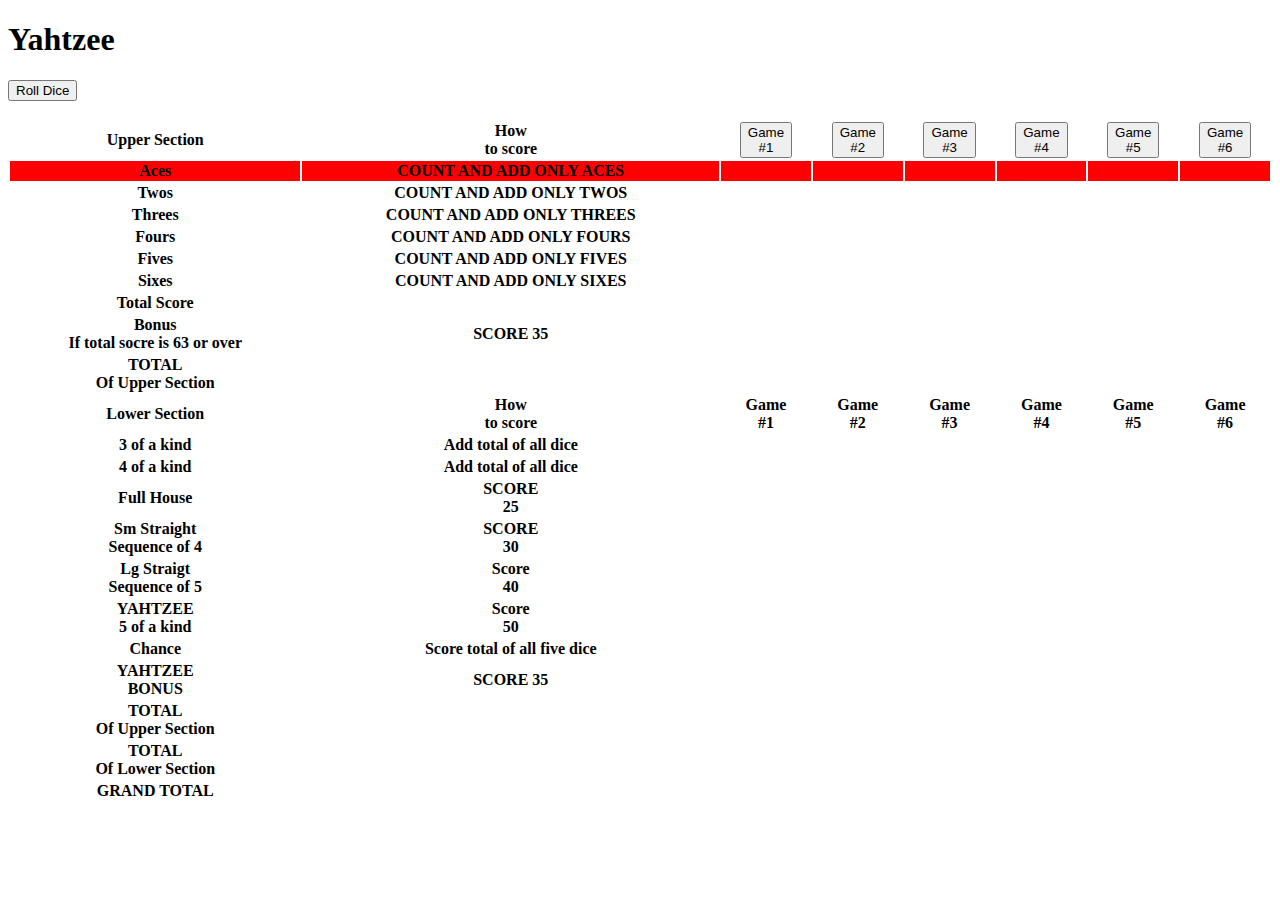
==== Yahtzee2/index.html @ c3b209ec "test change" ====
<!DOCTYPE html>
<html lang="en">
  <head>
    <meta charset="UTF-8" />
    <meta name="viewport" content="width=device-width, initial-scale=1.0" />
    <meta http-equiv="X-UA-Compatible" content="ie=edge" />
    <title>Document</title>
    <link rel="stylesheet" href="/styles.css" />
    <link
      rel="stylesheet"
      href="https://stackpath.bootstrapcdn.com/bootstrap/4.1.3/css/bootstrap.min.css"
      integrity="sha384-MCw98/SFnGE8fJT3GXwEOngsV7Zt27NXFoaoApmYm81iuXoPkFOJwJ8ERdknLPMO"
      crossorigin="anonymous"
    />
    <link
      rel="stylesheet"
      href="https://use.fontawesome.com/releases/v5.6.3/css/all.css"
      integrity="sha384-UHRtZLI+pbxtHCWp1t77Bi1L4ZtiqrqD80Kn4Z8NTSRyMA2Fd33n5dQ8lWUE00s/"
      crossorigin="anonymous"
    />
    <style>
      .use {
        display: none;
      }
    </style>
  </head>
  <body>
    <header>
      <h1>Yahtzee</h1>
      <button class="roll button btn-danger">
        Roll Dice
      </button>
      <br /><br />
      <!-- <div class="dice-gif-container">
        <img class="dice-gif" src="/img/fast-dice.gif" alt="" />
        <img class="dice-gif" src="/img/fast-dice.gif" alt="" />
        <img class="dice-gif" src="/img/fast-dice.gif" alt="" />
        <img class="dice-gif" src="/img/fast-dice.gif" alt="" />
        <img class="dice-gif" src="/img/fast-dice.gif" alt="" />
      </div> -->
      <div class="dice">
        <i id="1" class="fas fa-dice-one"></i>
        <i id="2" class="fas fa-dice-one"></i>
        <i id="3" class="fas fa-dice-one"></i>
        <i id="4" class="fas fa-dice-one"></i>
        <i id="5" class="fas fa-dice-one"></i>
      </div>
    </header>

    <table style="width: 100%" id="game-board">
      <tr class="upper-section">
        <th>Upper Section</th>
        <th>How<br />to score</th>
        <th>
          <button class="btn btn-success">Game<br />#1</button>
        </th>
        <th>
          <button class="btn btn-secondary">Game<br />#2</button>
        </th>
        <th>
          <button class="btn btn-secondary">Game<br />#3</button>
        </th>
        <th>
          <button class="btn btn-secondary">Game<br />#4</button>
        </th>
        <th>
          <button class="btn btn-secondary">Game<br />#5</button>
        </th>
        <th>
          <button class="btn btn-secondary">Game<br />#6</button>
        </th>
      </tr>
      <tr style="background-color: red;">
        <th>Aces <i class="fas fa-dice-one"></i></th>
        <th>COUNT AND ADD ONLY ACES</th>
        <th id="Aces" class="current-game">
          <button type="submit" id="use-aces" class="use btn btn-danger">
            Use Aces
          </button>
        </th>
        <th></th>
        <th></th>
        <th></th>
        <th></th>
        <th></th>
      </tr>
      <tr>
        <th>Twos <i class="fas fa-dice-two"></i></th>
        <th>COUNT AND ADD ONLY TWOS</th>
        <th id="Twos">
          <button type="submit" id="use-twos" class="use btn btn-danger">
            Use Twos
          </button>
        </th>
        <th></th>
        <th></th>
        <th></th>
        <th></th>
        <th></th>
      </tr>
      <tr>
        <th>Threes <i class="fas fa-dice-three"></i></th>
        <th>COUNT AND ADD ONLY THREES</th>
        <th id="Threes">
          <button type="submit" id="use-threes" class="use btn btn-danger">
            Use Threes
          </button>
        </th>
        <th></th>
        <th></th>
        <th></th>
        <th></th>
        <th></th>
      </tr>
      <tr>
        <th>Fours <i class="fas fa-dice-four"></i></th>
        <th>COUNT AND ADD ONLY FOURS</th>
        <th id="Fours">
          <button type="submit" id="use-fours" class="use btn btn-danger">
            Use Fours
          </button>
        </th>
        <th></th>
        <th></th>
        <th></th>
        <th></th>
        <th></th>
      </tr>
      <tr>
        <th>Fives <i class="fas fa-dice-five"></i></th>
        <th>COUNT AND ADD ONLY FIVES</th>
        <th id="Fives">
          <button type="submit" id="use-fives" class="use btn btn-danger">
            Use Fives
          </button>
        </th>
        <th></th>
        <th></th>
        <th></th>
        <th></th>
        <th></th>
      </tr>
      <tr>
        <th>Sixes <i class="fas fa-dice-six"></i></th>
        <th>COUNT AND ADD ONLY SIXES</th>
        <th id="Sixes">
          <button type="submit" id="use-sixes" class="use btn btn-danger">
            Use Sixes
          </button>
        </th>
        <th></th>
        <th></th>
        <th></th>
        <th></th>
        <th></th>
      </tr>
      <tr class="total-score">
        <th class="total">Total Score</th>
        <th><i class="fas fa-arrow-right"></i></th>
        <th></th>
        <th></th>
        <th></th>
        <th></th>
        <th></th>
        <th></th>
      </tr>
      <tr class="bonus-row">
        <th class="bonus">
          Bonus
          <div>If total socre is 63 or over</div>
        </th>
        <th>SCORE 35</th>
        <th></th>
        <th></th>
        <th></th>
        <th></th>
        <th></th>
        <th></th>
      </tr>
      <tr class="total-row">
        <th class="total">
          TOTAL
          <div>Of Upper Section</div>
        </th>
        <th><i class="fas fa-arrow-right"></i></th>
        <th></th>
        <th></th>
        <th></th>
        <th></th>
        <th></th>
        <th></th>
      </tr>

      <!-- =============== LOWER SECTION ============ -->
      <tr class="lower-section">
        <th>Lower Section</th>
        <th>How<br />to score</th>
        <th>Game<br />#1</th>
        <th>Game<br />#2</th>
        <th>Game<br />#3</th>
        <th>Game<br />#4</th>
        <th>Game<br />#5</th>
        <th>Game<br />#6</th>
      </tr>
      <tr>
        <th>3 of a kind</th>
        <th>Add total of all dice</th>
        <th>
          <button
            type="submit"
            id="use-three-of-kind"
            class="use btn btn-danger"
          >
            Use 3<br />of a kind
          </button>
        </th>
        <th></th>
        <th></th>
        <th></th>
        <th></th>
        <th></th>
      </tr>
      <tr>
        <th>4 of a kind</th>
        <th>Add total of all dice</th>
        <th>
          <button
            type="submit"
            id="use-four-of-kind"
            class="use btn btn-danger"
          >
            Use 4<br />of a kind
          </button>
        </th>
        <th></th>
        <th></th>
        <th></th>
        <th></th>
        <th></th>
      </tr>
      <tr>
        <th>Full House</th>
        <th>SCORE<br />25</th>
        <th>
          <button type="submit" id="use-full-house" class="use btn btn-danger">
            Use full<br />house
          </button>
        </th>
        <th></th>
        <th></th>
        <th></th>
        <th></th>
        <th></th>
      </tr>
      <tr>
        <th>Sm Straight <br /><span>Sequence of 4</span></th>
        <th>
          SCORE<br />
          30
        </th>
        <th>
          <button type="submit" id="use-sm-straight" class="use btn btn-danger">
            Use Sm<br />Straight
          </button>
        </th>
        <th></th>
        <th></th>
        <th></th>
        <th></th>
        <th></th>
      </tr>
      <tr>
        <th>Lg Straigt<br /><span>Sequence of 5</span></th>
        <th>
          Score<br />
          40
        </th>
        <th>
          <button type="submit" id="use-lg-straight" class="use btn btn-danger">
            Use Lg<br />Straight
          </button>
        </th>
        <th></th>
        <th></th>
        <th></th>
        <th></th>
        <th></th>
      </tr>
      <tr>
        <th>
          YAHTZEE
          <div>5 of a kind</div>
        </th>
        <th>Score<br />50</th>
        <th>
          <button type="submit" id="use-yahtzee" class="use btn btn-danger">
            Use<br />YAHTZEE
          </button>
        </th>
        <th></th>
        <th></th>
        <th></th>
        <th></th>
        <th></th>
      </tr>

      <tr>
        <th>Chance</th>
        <th>Score total of all five dice</th>
        <th>
          <button type="submit" id="use-chance" class="use btn btn-danger">
            Use<br />Chance
          </button>
        </th>
        <th></th>
        <th></th>
        <th></th>
        <th></th>
        <th></th>
      </tr>
      <tr>
        <th class="bonus">YAHTZEE <br />BONUS</th>
        <th>SCORE 35</th>
        <th></th>
        <th></th>
        <th></th>
        <th></th>
        <th></th>
        <th></th>
      </tr>
      <tr class="total-row">
        <th class="total">
          TOTAL
          <div>Of Upper Section</div>
        </th>
        <th><i class="fas fa-arrow-right"></i></th>
        <th></th>
        <th></th>
        <th></th>
        <th></th>
        <th></th>
        <th></th>
      </tr>
      <tr class="total-row">
        <th class="total">
          TOTAL
          <div>Of Lower Section</div>
        </th>
        <th><i class="fas fa-arrow-right"></i></th>
        <th></th>
        <th></th>
        <th></th>
        <th></th>
        <th></th>
        <th></th>
      </tr>
      <tr class="grand-total">
        <th class="total">GRAND TOTAL</th>
        <th><i class="fas fa-arrow-right"></i></th>
        <th></th>
        <th></th>
        <th></th>
        <th></th>
        <th></th>
        <th></th>
      </tr>
    </table>

    <!-- <script src="/app.js"></script> -->
    <script src="app.4.js"></script>
  </body>
</html>
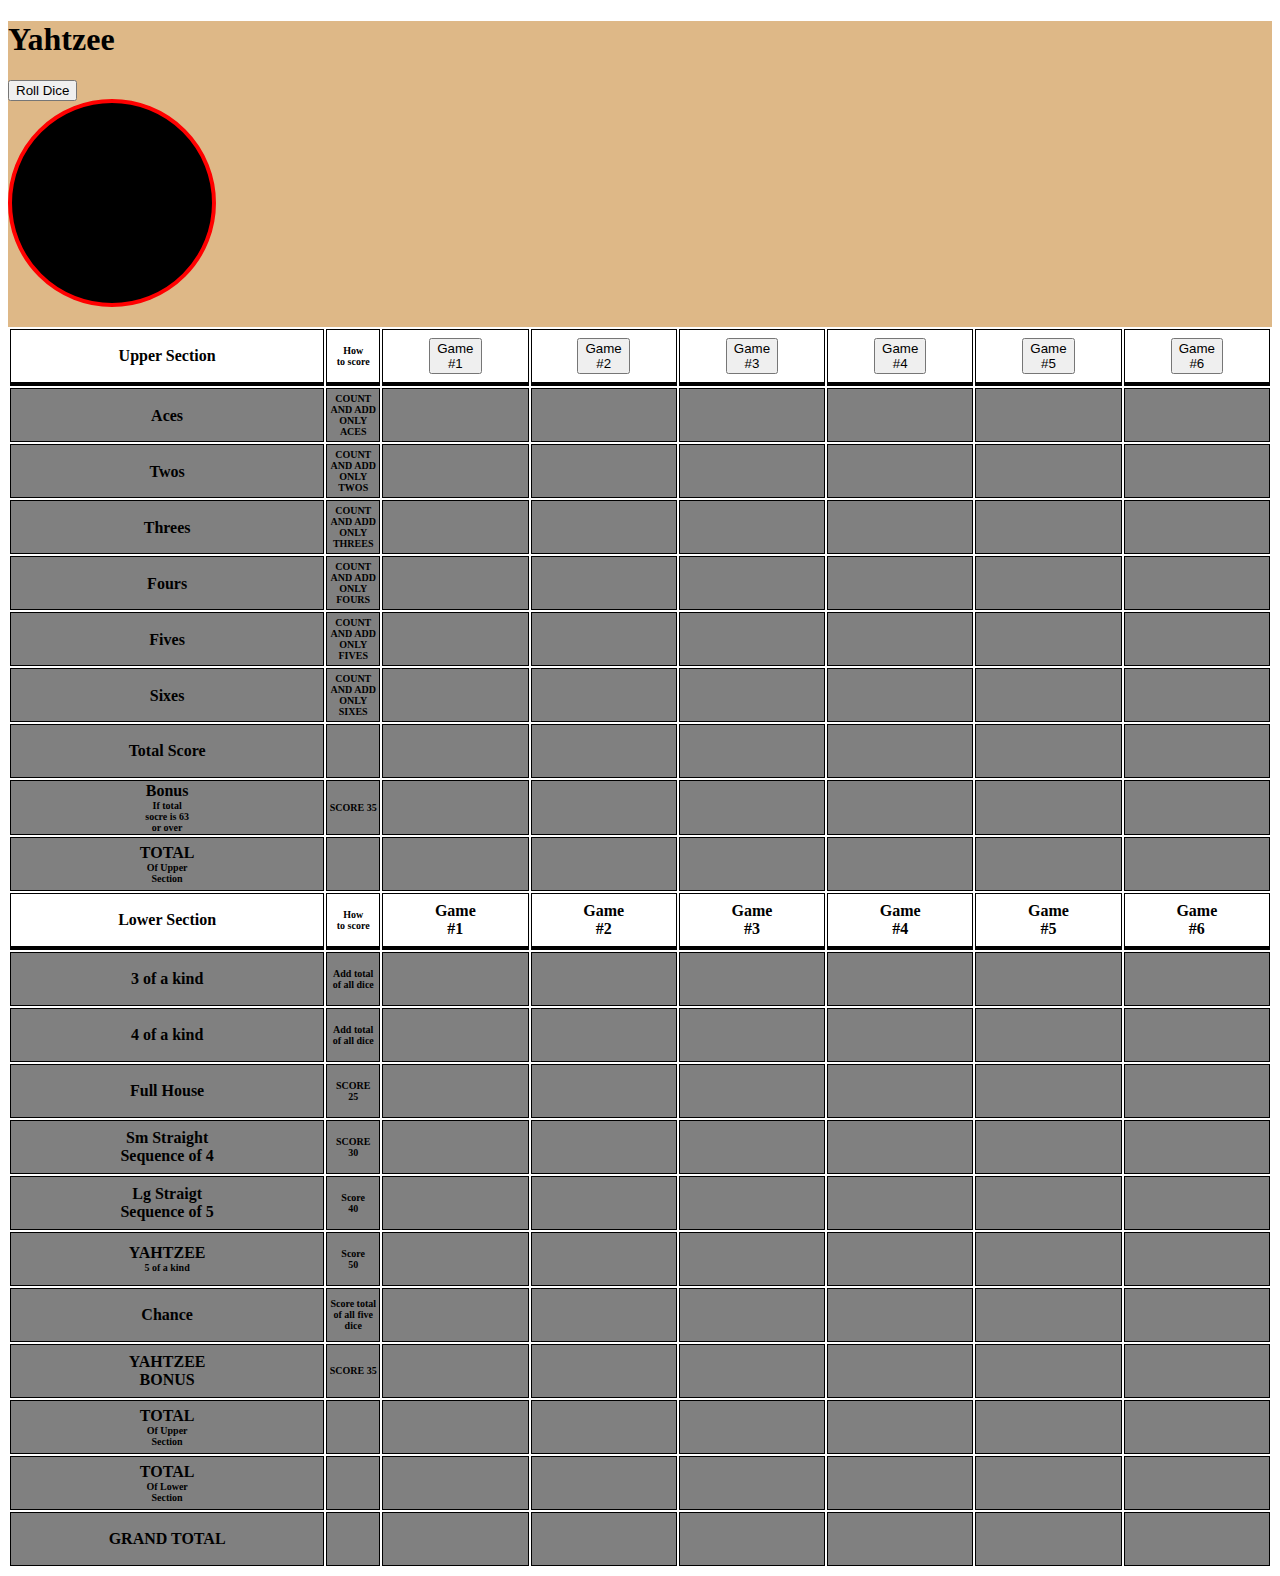
==== commit d4b14773: "Using switch statement to scroe the board" ====
--- a/Yahtzee2/index.html
+++ b/Yahtzee2/index.html
@@ -5,7 +5,7 @@
     <meta name="viewport" content="width=device-width, initial-scale=1.0" />
     <meta http-equiv="X-UA-Compatible" content="ie=edge" />
     <title>Document</title>
-    <link rel="stylesheet" href="/styles.css" />
+    <link rel="stylesheet" href="styles.css" />
     <link
       rel="stylesheet"
       href="https://stackpath.bootstrapcdn.com/bootstrap/4.1.3/css/bootstrap.min.css"
@@ -154,10 +154,10 @@
         <th></th>
         <th></th>
       </tr>
-      <tr class="total-score">
+      <tr class="UpperSub">
         <th class="total">Total Score</th>
         <th><i class="fas fa-arrow-right"></i></th>
-        <th></th>
+        <th id="upper-sub-total"></th>
         <th></th>
         <th></th>
         <th></th>
@@ -170,7 +170,7 @@
           <div>If total socre is 63 or over</div>
         </th>
         <th>SCORE 35</th>
-        <th></th>
+        <th id="bonus-points"></th>
         <th></th>
         <th></th>
         <th></th>
@@ -183,7 +183,7 @@
           <div>Of Upper Section</div>
         </th>
         <th><i class="fas fa-arrow-right"></i></th>
-        <th></th>
+        <th id="upper-total"></th>
         <th></th>
         <th></th>
         <th></th>
@@ -205,7 +205,7 @@
       <tr>
         <th>3 of a kind</th>
         <th>Add total of all dice</th>
-        <th>
+        <th id="Three-of-kind">
           <button
             type="submit"
             id="use-three-of-kind"
@@ -223,7 +223,7 @@
       <tr>
         <th>4 of a kind</th>
         <th>Add total of all dice</th>
-        <th>
+        <th id="Four-of-kind">
           <button
             type="submit"
             id="use-four-of-kind"
--- a/Yahtzee2/styles.css
+++ b/Yahtzee2/styles.css
@@ -0,0 +1,119 @@
+table tr th {
+  background-color: grey;
+  border: 1px solid black;
+  height: 50px;
+  text-align: center;
+}
+
+th:nth-child(2) {
+  font-size: 10px;
+  width: 50px;
+}
+
+tr:nth-child(1) {
+  background-color: white;
+}
+.use {
+  position: relative;
+  margin: auto;
+}
+.bonus span {
+  font-size: 10px;
+
+  display: inline;
+  position: relative;
+  left: 50px;
+}
+
+.bonus {
+  text-align: center;
+}
+
+.total span {
+  font-size: 10px;
+  left: 50px;
+  width: 20px;
+  text-align: center;
+  display: inline;
+  position: relative;
+  background-color: red;
+}
+
+.total-row {
+  text-align: center;
+  font-weight: bolder;
+  border: 3px solid black;
+}
+
+th div {
+  font-size: 10px;
+  display: block;
+  width: 50px;
+  position: relative;
+  margin: auto;
+}
+
+.separator th {
+  background-color: white;
+  border: none;
+}
+
+.fas {
+  font-size: 20px;
+}
+
+.upper-section th,
+.lower-section th {
+  background-color: white;
+  border-bottom: 4px solid black;
+}
+
+header {
+  background-color: burlywood;
+}
+
+.dice {
+  display: inline-block;
+  position: relative;
+  margin: auto;
+  border: 4px red solid;
+  border-top-right-radius: 100%;
+  border-top-left-radius: 100%;
+  border-bottom-right-radius: 100%;
+  border-bottom-left-radius: 100%;
+  bottom: 20px;
+  height: 200px;
+  width: 200px;
+  background-color: black;
+  text-align: center;
+}
+
+.dice .fas {
+  font-size: 2em;
+  display: inline-block;
+  position: relative;
+  top: 50px;
+  margin: 10px;
+  color: white;
+  border: black, 1px;
+}
+
+.dice-gif {
+  height: 50px;
+  width: 50px;
+  margin: 10px;
+}
+.dice-gif-container {
+  display: inline-block;
+  position: relative;
+  left: 50%;
+  bottom: 20px;
+  height: 4em;
+  width: 400px;
+
+  text-align: center;
+}
+
+span {
+  padding: 5px;
+}
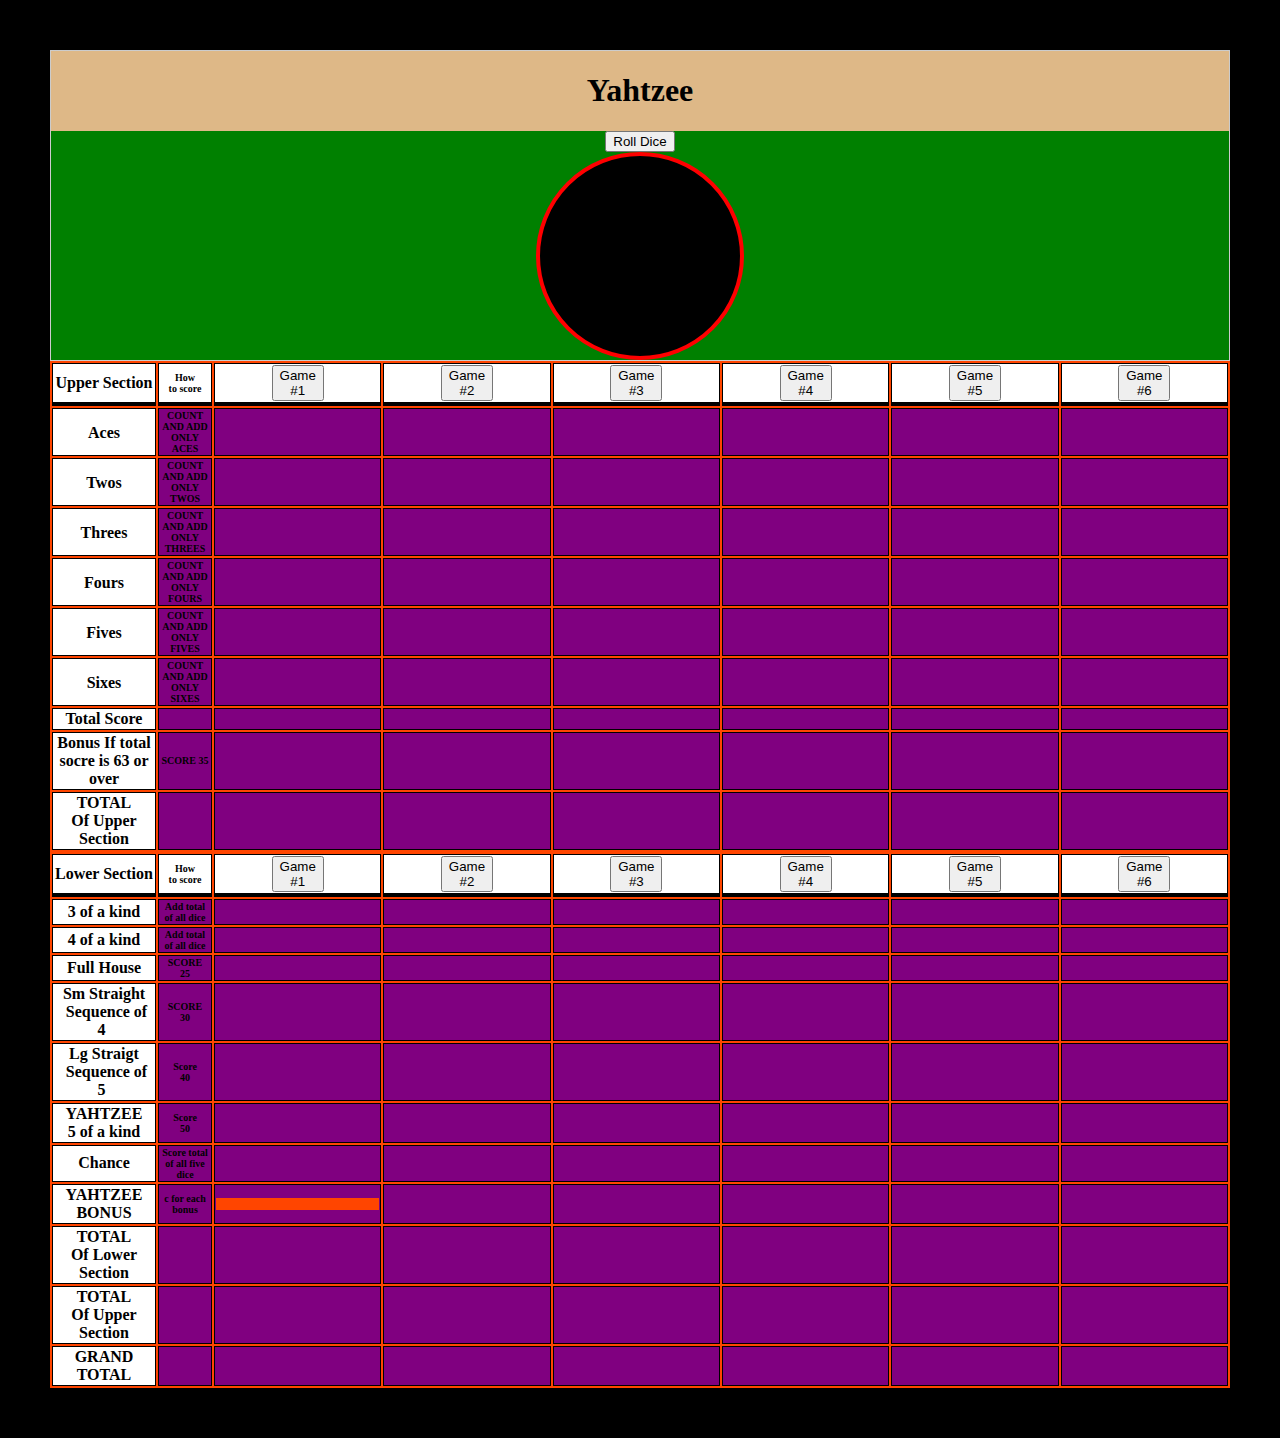
==== commit 5337b032: "Enables more buttons in the lower section" ====
--- a/Yahtzee2/index.html
+++ b/Yahtzee2/index.html
@@ -24,349 +24,393 @@
       }
     </style>
   </head>
-  <body>
-    <header>
-      <h1>Yahtzee</h1>
-      <button class="roll button btn-danger">
-        Roll Dice
-      </button>
-      <br /><br />
-      <!-- <div class="dice-gif-container">
-        <img class="dice-gif" src="/img/fast-dice.gif" alt="" />
-        <img class="dice-gif" src="/img/fast-dice.gif" alt="" />
-        <img class="dice-gif" src="/img/fast-dice.gif" alt="" />
-        <img class="dice-gif" src="/img/fast-dice.gif" alt="" />
-        <img class="dice-gif" src="/img/fast-dice.gif" alt="" />
-      </div> -->
-      <div class="dice">
-        <i id="1" class="fas fa-dice-one"></i>
-        <i id="2" class="fas fa-dice-one"></i>
-        <i id="3" class="fas fa-dice-one"></i>
-        <i id="4" class="fas fa-dice-one"></i>
-        <i id="5" class="fas fa-dice-one"></i>
-      </div>
-    </header>
+  <body id="body">
+    <div class="conatiner">
+      <div class="row">
+        <!-- COL 1 -->
+        <div class="col-xl">
+          <div class="header">
+            <h1>Yahtzee</h1>
+            <!-- <div class="dice-gif-container">
+                  <img class="dice-gif" src="/img/fast-dice.gif" alt="" />
+                  <img class="dice-gif" src="/img/fast-dice.gif" alt="" />
+                  <img class="dice-gif" src="/img/fast-dice.gif" alt="" />
+                  <img class="dice-gif" src="/img/fast-dice.gif" alt="" />
+                  <img class="dice-gif" src="/img/fast-dice.gif" alt="" />
+                </div> -->
+            <div class="dice">
+              <button class="roll btn btn-danger">
+                Roll Dice
+              </button>
+              <div class="dice-container">
+                <i id="1" class="fas fa-dice-one"></i>
+                <i id="2" class="fas fa-dice-one"></i>
+                <i id="3" class="fas fa-dice-one"></i>
+                <i id="4" class="fas fa-dice-one"></i>
+                <i id="5" class="fas fa-dice-one"></i>
+              </div>
+            </div>
+          </div>
+        </div>
+        <!-- COL 2 -->
+        <div class="col-xl">
+          <table class="upper-table" id="game-board">
+            <tr class="upper-section">
+              <th>Upper Section</th>
+              <th>How<br />to score</th>
+              <th>
+                <button class="btn btn-success">Game<br />#1</button>
+              </th>
+              <th>
+                <button class="btn btn-secondary">Game<br />#2</button>
+              </th>
+              <th>
+                <button class="btn btn-secondary">Game<br />#3</button>
+              </th>
+              <th>
+                <button class="btn btn-secondary">Game<br />#4</button>
+              </th>
+              <th>
+                <button class="btn btn-secondary">Game<br />#5</button>
+              </th>
+              <th>
+                <button class="btn btn-secondary">Game<br />#6</button>
+              </th>
+            </tr>
+            <tr>
+              <th>Aces <i class="fas fa-dice-one"></i></th>
+              <th>COUNT AND ADD ONLY ACES</th>
+              <th id="Aces" class="current-game">
+                <button type="submit" id="use-aces" class="use btn btn-danger">
+                  Use Aces
+                </button>
+              </th>
+              <th></th>
+              <th></th>
+              <th></th>
+              <th></th>
+              <th></th>
+            </tr>
+            <tr>
+              <th>Twos <i class="fas fa-dice-two"></i></th>
+              <th>COUNT AND ADD ONLY TWOS</th>
+              <th id="Twos">
+                <button type="submit" id="use-twos" class="use btn btn-danger">
+                  Use Twos
+                </button>
+              </th>
+              <th></th>
+              <th></th>
+              <th></th>
+              <th></th>
+              <th></th>
+            </tr>
+            <tr>
+              <th>Threes <i class="fas fa-dice-three"></i></th>
+              <th>COUNT AND ADD ONLY THREES</th>
+              <th id="Threes">
+                <button
+                  type="submit"
+                  id="use-threes"
+                  class="use btn btn-danger"
+                >
+                  Use Threes
+                </button>
+              </th>
+              <th></th>
+              <th></th>
+              <th></th>
+              <th></th>
+              <th></th>
+            </tr>
+            <tr>
+              <th>Fours <i class="fas fa-dice-four"></i></th>
+              <th>COUNT AND ADD ONLY FOURS</th>
+              <th id="Fours">
+                <button type="submit" id="use-fours" class="use btn btn-danger">
+                  Use Fours
+                </button>
+              </th>
+              <th></th>
+              <th></th>
+              <th></th>
+              <th></th>
+              <th></th>
+            </tr>
+            <tr>
+              <th>Fives <i class="fas fa-dice-five"></i></th>
+              <th>COUNT AND ADD ONLY FIVES</th>
+              <th id="Fives">
+                <button type="submit" id="use-fives" class="use btn btn-danger">
+                  Use Fives
+                </button>
+              </th>
+              <th></th>
+              <th></th>
+              <th></th>
+              <th></th>
+              <th></th>
+            </tr>
+            <tr>
+              <th>Sixes <i class="fas fa-dice-six"></i></th>
+              <th>COUNT AND ADD ONLY SIXES</th>
+              <th id="Sixes">
+                <button type="submit" id="use-sixes" class="use btn btn-danger">
+                  Use Sixes
+                </button>
+              </th>
+              <th></th>
+              <th></th>
+              <th></th>
+              <th></th>
+              <th></th>
+            </tr>
+            <tr class="UpperSub">
+              <th class="total">Total Score</th>
+              <th><i class="fas fa-arrow-right"></i></th>
+              <th id="upper-sub-total"></th>
+              <th></th>
+              <th></th>
+              <th></th>
+              <th></th>
+              <th></th>
+            </tr>
+            <tr class="bonus-row">
+              <th class="bonus">
+                Bonus
+                If total<br>
+                socre is 63 or over
+              </th>
+              <th>SCORE 35</th>
+              <th id="bonus-points"></th>
+              <th></th>
+              <th></th>
+              <th></th>
+              <th></th>
+              <th></th>
+            </tr>
+            <tr class="total-row">
+              <th class="total">
+                TOTAL
+                <br>
+                Of Upper Section
+              </th>
+              <th><i class="fas fa-arrow-right"></i></th>
+              <th id="upper-total"></th>
+              <th></th>
+              <th></th>
+              <th></th>
+              <th></th>
+              <th></th>
+            </tr>
 
-    <table style="width: 100%" id="game-board">
-      <tr class="upper-section">
-        <th>Upper Section</th>
-        <th>How<br />to score</th>
-        <th>
-          <button class="btn btn-success">Game<br />#1</button>
-        </th>
-        <th>
-          <button class="btn btn-secondary">Game<br />#2</button>
-        </th>
-        <th>
-          <button class="btn btn-secondary">Game<br />#3</button>
-        </th>
-        <th>
-          <button class="btn btn-secondary">Game<br />#4</button>
-        </th>
-        <th>
-          <button class="btn btn-secondary">Game<br />#5</button>
-        </th>
-        <th>
-          <button class="btn btn-secondary">Game<br />#6</button>
-        </th>
-      </tr>
-      <tr style="background-color: red;">
-        <th>Aces <i class="fas fa-dice-one"></i></th>
-        <th>COUNT AND ADD ONLY ACES</th>
-        <th id="Aces" class="current-game">
-          <button type="submit" id="use-aces" class="use btn btn-danger">
-            Use Aces
-          </button>
-        </th>
-        <th></th>
-        <th></th>
-        <th></th>
-        <th></th>
-        <th></th>
-      </tr>
-      <tr>
-        <th>Twos <i class="fas fa-dice-two"></i></th>
-        <th>COUNT AND ADD ONLY TWOS</th>
-        <th id="Twos">
-          <button type="submit" id="use-twos" class="use btn btn-danger">
-            Use Twos
-          </button>
-        </th>
-        <th></th>
-        <th></th>
-        <th></th>
-        <th></th>
-        <th></th>
-      </tr>
-      <tr>
-        <th>Threes <i class="fas fa-dice-three"></i></th>
-        <th>COUNT AND ADD ONLY THREES</th>
-        <th id="Threes">
-          <button type="submit" id="use-threes" class="use btn btn-danger">
-            Use Threes
-          </button>
-        </th>
-        <th></th>
-        <th></th>
-        <th></th>
-        <th></th>
-        <th></th>
-      </tr>
-      <tr>
-        <th>Fours <i class="fas fa-dice-four"></i></th>
-        <th>COUNT AND ADD ONLY FOURS</th>
-        <th id="Fours">
-          <button type="submit" id="use-fours" class="use btn btn-danger">
-            Use Fours
-          </button>
-        </th>
-        <th></th>
-        <th></th>
-        <th></th>
-        <th></th>
-        <th></th>
-      </tr>
-      <tr>
-        <th>Fives <i class="fas fa-dice-five"></i></th>
-        <th>COUNT AND ADD ONLY FIVES</th>
-        <th id="Fives">
-          <button type="submit" id="use-fives" class="use btn btn-danger">
-            Use Fives
-          </button>
-        </th>
-        <th></th>
-        <th></th>
-        <th></th>
-        <th></th>
-        <th></th>
-      </tr>
-      <tr>
-        <th>Sixes <i class="fas fa-dice-six"></i></th>
-        <th>COUNT AND ADD ONLY SIXES</th>
-        <th id="Sixes">
-          <button type="submit" id="use-sixes" class="use btn btn-danger">
-            Use Sixes
-          </button>
-        </th>
-        <th></th>
-        <th></th>
-        <th></th>
-        <th></th>
-        <th></th>
-      </tr>
-      <tr class="UpperSub">
-        <th class="total">Total Score</th>
-        <th><i class="fas fa-arrow-right"></i></th>
-        <th id="upper-sub-total"></th>
-        <th></th>
-        <th></th>
-        <th></th>
-        <th></th>
-        <th></th>
-      </tr>
-      <tr class="bonus-row">
-        <th class="bonus">
-          Bonus
-          <div>If total socre is 63 or over</div>
-        </th>
-        <th>SCORE 35</th>
-        <th id="bonus-points"></th>
-        <th></th>
-        <th></th>
-        <th></th>
-        <th></th>
-        <th></th>
-      </tr>
-      <tr class="total-row">
-        <th class="total">
-          TOTAL
-          <div>Of Upper Section</div>
-        </th>
-        <th><i class="fas fa-arrow-right"></i></th>
-        <th id="upper-total"></th>
-        <th></th>
-        <th></th>
-        <th></th>
-        <th></th>
-        <th></th>
-      </tr>
+            
+          </table>
+        </div>
 
-      <!-- =============== LOWER SECTION ============ -->
-      <tr class="lower-section">
-        <th>Lower Section</th>
-        <th>How<br />to score</th>
-        <th>Game<br />#1</th>
-        <th>Game<br />#2</th>
-        <th>Game<br />#3</th>
-        <th>Game<br />#4</th>
-        <th>Game<br />#5</th>
-        <th>Game<br />#6</th>
-      </tr>
-      <tr>
-        <th>3 of a kind</th>
-        <th>Add total of all dice</th>
-        <th id="Three-of-kind">
-          <button
-            type="submit"
-            id="use-three-of-kind"
-            class="use btn btn-danger"
-          >
-            Use 3<br />of a kind
-          </button>
-        </th>
-        <th></th>
-        <th></th>
-        <th></th>
-        <th></th>
-        <th></th>
-      </tr>
-      <tr>
-        <th>4 of a kind</th>
-        <th>Add total of all dice</th>
-        <th id="Four-of-kind">
-          <button
-            type="submit"
-            id="use-four-of-kind"
-            class="use btn btn-danger"
-          >
-            Use 4<br />of a kind
-          </button>
-        </th>
-        <th></th>
-        <th></th>
-        <th></th>
-        <th></th>
-        <th></th>
-      </tr>
-      <tr>
-        <th>Full House</th>
-        <th>SCORE<br />25</th>
-        <th>
-          <button type="submit" id="use-full-house" class="use btn btn-danger">
-            Use full<br />house
-          </button>
-        </th>
-        <th></th>
-        <th></th>
-        <th></th>
-        <th></th>
-        <th></th>
-      </tr>
-      <tr>
-        <th>Sm Straight <br /><span>Sequence of 4</span></th>
-        <th>
-          SCORE<br />
-          30
-        </th>
-        <th>
-          <button type="submit" id="use-sm-straight" class="use btn btn-danger">
-            Use Sm<br />Straight
-          </button>
-        </th>
-        <th></th>
-        <th></th>
-        <th></th>
-        <th></th>
-        <th></th>
-      </tr>
-      <tr>
-        <th>Lg Straigt<br /><span>Sequence of 5</span></th>
-        <th>
-          Score<br />
-          40
-        </th>
-        <th>
-          <button type="submit" id="use-lg-straight" class="use btn btn-danger">
-            Use Lg<br />Straight
-          </button>
-        </th>
-        <th></th>
-        <th></th>
-        <th></th>
-        <th></th>
-        <th></th>
-      </tr>
-      <tr>
-        <th>
-          YAHTZEE
-          <div>5 of a kind</div>
-        </th>
-        <th>Score<br />50</th>
-        <th>
-          <button type="submit" id="use-yahtzee" class="use btn btn-danger">
-            Use<br />YAHTZEE
-          </button>
-        </th>
-        <th></th>
-        <th></th>
-        <th></th>
-        <th></th>
-        <th></th>
-      </tr>
+        <!-- =============== LOWER SECTION ============ -->
 
-      <tr>
-        <th>Chance</th>
-        <th>Score total of all five dice</th>
-        <th>
-          <button type="submit" id="use-chance" class="use btn btn-danger">
-            Use<br />Chance
-          </button>
-        </th>
-        <th></th>
-        <th></th>
-        <th></th>
-        <th></th>
-        <th></th>
-      </tr>
-      <tr>
-        <th class="bonus">YAHTZEE <br />BONUS</th>
-        <th>SCORE 35</th>
-        <th></th>
-        <th></th>
-        <th></th>
-        <th></th>
-        <th></th>
-        <th></th>
-      </tr>
-      <tr class="total-row">
-        <th class="total">
-          TOTAL
-          <div>Of Upper Section</div>
-        </th>
-        <th><i class="fas fa-arrow-right"></i></th>
-        <th></th>
-        <th></th>
-        <th></th>
-        <th></th>
-        <th></th>
-        <th></th>
-      </tr>
-      <tr class="total-row">
-        <th class="total">
-          TOTAL
-          <div>Of Lower Section</div>
-        </th>
-        <th><i class="fas fa-arrow-right"></i></th>
-        <th></th>
-        <th></th>
-        <th></th>
-        <th></th>
-        <th></th>
-        <th></th>
-      </tr>
-      <tr class="grand-total">
-        <th class="total">GRAND TOTAL</th>
-        <th><i class="fas fa-arrow-right"></i></th>
-        <th></th>
-        <th></th>
-        <th></th>
-        <th></th>
-        <th></th>
-        <th></th>
-      </tr>
-    </table>
+        <!-- COL 3 -->
+        <div class="col-xl">
+          <table id="lower-table">
+            <tr class="lower-section">
+              <th>Lower Section</th>
+              <th>How<br />to score</th>
+              <th>
+                <button class="btn btn-success">Game<br />#1</button>
+              </th>
+              <th>
+                <button class="btn btn-secondary">Game<br />#2</button>
+              </th>
+              <th>
+                <button class="btn btn-secondary">Game<br />#3</button>
+              </th>
+              <th>
+                <button class="btn btn-secondary">Game<br />#4</button>
+              </th>
+              <th>
+                <button class="btn btn-secondary">Game<br />#5</button>
+              </th>
+              <th>
+                <button class="btn btn-secondary">Game<br />#6</button>
+              </th>
+            </tr>
+            </tr>
+            <tr>
+              <th>3 of a kind</th>
+              <th>Add total of all dice</th>
+              <th id="Three-of-kind">
+                <button type="submit" id="use-three-of-kind" class="use btn btn-danger">
+                  Use 3<br />of a kind
+                </button>
+              </th>
+              <th></th>
+              <th></th>
+              <th></th>
+              <th></th>
+              <th></th>
+            </tr>
+            <tr>
+              <th>4 of a kind</th>
+              <th>Add total of all dice</th>
+              <th id="Four-of-kind">
+                <button type="submit" id="use-four-of-kind" class="use btn btn-danger">
+                  Use 4<br />of a kind
+                </button>
+              </th>
+              <th></th>
+              <th></th>
+              <th></th>
+              <th></th>
+              <th></th>
+            </tr>
+            <tr>
+              <th>Full House</th>
+              <th>SCORE<br />25</th>
+              <th id="Full-house">
+                <button type="submit" id="use-full-house" class="use btn btn-danger">
+                  Use full<br />house
+                </button>
+              </th>
+              <th></th>
+              <th></th>
+              <th></th>
+              <th></th>
+              <th></th>
+            </tr>
+            <tr>
+              <th>Sm Straight <br /><span>Sequence of 4</span></th>
+              <th>
+                SCORE<br />
+                30
+              </th>
+              <th id="Small-straight">
+                <button type="submit" id="use-sm-straight" class="use btn btn-danger">
+                  Use Sm<br />Straight
+                </button>
+              </th>
+              <th></th>
+              <th></th>
+              <th></th>
+              <th></th>
+              <th></th>
+            </tr>
+            <tr>
+              <th>Lg Straigt<br /><span>Sequence of 5</span></th>
+              <th>
+                Score<br />
+                40
+              </th>
+              <th id="Large-straight">
+                <button type="submit" id="use-lg-straight" class="use btn btn-danger">
+                  Use Lg<br />Straight
+                </button>
+              </th>
+              <th></th>
+              <th></th>
+              <th></th>
+              <th></th>
+              <th></th>
+            </tr>
+            <tr>
+              <th>
+                YAHTZEE
+                <div>5 of a kind</div>
+              </th>
+              <th>Score<br />50</th>
+              <th id="Yahtzee">
+                <button type="submit" id="use-yahtzee" class="use btn btn-danger">
+                  Use<br />YAHTZEE
+                </button>
+              </th>
+              <th></th>
+              <th></th>
+              <th></th>
+              <th></th>
+              <th></th>
+            </tr>
+          
+            <tr>
+              <th>Chance</th>
+              <th>Score total of all five dice</th>
+              <th id="Chance">
+                <button type="submit" id="use-chance" class="use btn btn-danger">
+                  Use<br />Chance
+                </button>
+              </th>
+              <th></th>
+              <th></th>
+              <th></th>
+              <th></th>
+              <th></th>
+            </tr>
+            <tr>
+              <th class="bonus">YAHTZEE <br />BONUS</th>
+              <th>c for each bonus</th>
+              <th class="yahtzee-bonus">
+                <table style="margin: 0px;" class="table table-bordered">
+                    <td></td>
+                    <td></td>
+                    <td></td>
+                    
+                </table>
+                <table style="margin: 0px;" class="table table-bordered">
+                  <td>
+                    
+                  </td>
+                </table>
+                
+                
+              </th>
+              <th></th>
+              <th></th>
+              <th></th>
+              <th></th>
+              <th></th>
+            </tr>
+            <tr class="total-row">
+              <th class="total">
+                TOTAL
+                <div>Of Lower Section</div>
+              </th>
+              <th><i class="fas fa-arrow-right"></i></th>
+              <th id="lower-total"></th>
+              <th></th>
+              <th></th>
+              <th></th>
+              <th></th>
+              <th></th>
+            </tr>
+            <tr class="total-row">
+              <th class="total">
+                TOTAL
+                <br>
+                Of Upper Section              
+              </th>
+              <th><i class="fas fa-arrow-right"></i></th>
+              <th id="lower-upper-total"></th>
+              <th></th>
+              <th></th>
+              <th></th>
+              <th></th>
+              <th></th>
+            </tr>
+            <tr class="grand-total">
+              <th class="total">GRAND TOTAL</th>
+              <th><i class="fas fa-arrow-right"></i></th>
+              <th id="grand-total"></th>
+              <th></th>
+              <th></th>
+              <th></th>
+              <th></th>
+              <th></th>
+            </tr>
+          </table>
+        </div>
+      </div> <!--row div-->
+    </div>  <!-- container div-->
 
-    <!-- <script src="/app.js"></script> -->
+    
     <script src="app.4.js"></script>
   </body>
 </html>
--- a/Yahtzee2/styles.css
+++ b/Yahtzee2/styles.css
@@ -1,7 +1,56 @@
+#body {
+  margin: 0px;
+  padding: 50px;
+  background-color: black;
+}
+
+.container {
+  background-color: black;
+}
+.row {
+  background-color: black;
+}
+.header {
+  text-align: center;
+
+  background-color: burlywood;
+  border: 1px solid #ccc;
+}
+
+.dice {
+  background-color: green;
+}
+
+.dice-container {
+  margin: auto;
+  border: 4px red solid;
+  border-top-right-radius: 100%;
+  border-top-left-radius: 100%;
+  border-bottom-right-radius: 100%;
+  border-bottom-left-radius: 100%;
+
+  height: 200px;
+  width: 200px;
+  background-color: black;
+}
+
+.dice-container .fas {
+  font-size: 2.5em;
+  display: inline-block;
+  position: relative;
+  top: 30px;
+  margin: 10px;
+  color: white;
+  border: black, 1px;
+}
+
+table {
+  background-color: orangered;
+  width: 100%;
+}
 table tr th {
-  background-color: grey;
+  background-color: purple;
   border: 1px solid black;
-  height: 50px;
   text-align: center;
 }
 
@@ -10,33 +59,17 @@
   width: 50px;
 }
 
-tr:nth-child(1) {
+th:nth-child(1) {
   background-color: white;
+  width: 100px;
 }
-.use {
-  position: relative;
-  margin: auto;
-}
-.bonus span {
-  font-size: 10px;
 
-  display: inline;
-  position: relative;
-  left: 50px;
+.fas {
+  font-size: 20px;
 }
 
 .bonus {
   text-align: center;
-}
-
-.total span {
-  font-size: 10px;
-  left: 50px;
-  width: 20px;
-  text-align: center;
-  display: inline;
-  position: relative;
-  background-color: red;
 }
 
 .total-row {
@@ -45,21 +78,9 @@
   border: 3px solid black;
 }
 
-th div {
-  font-size: 10px;
-  display: block;
-  width: 50px;
-  position: relative;
-  margin: auto;
-}
-
 .separator th {
   background-color: white;
   border: none;
-}
-
-.fas {
-  font-size: 20px;
 }
 
 .upper-section th,
@@ -68,52 +89,10 @@
   border-bottom: 4px solid black;
 }
 
-header {
-  background-color: burlywood;
-}
-
-.dice {
-  display: inline-block;
-  position: relative;
-  margin: auto;
-  border: 4px red solid;
-  border-top-right-radius: 100%;
-  border-top-left-radius: 100%;
-  border-bottom-right-radius: 100%;
-  border-bottom-left-radius: 100%;
-  bottom: 20px;
-  height: 200px;
-  width: 200px;
-  background-color: black;
-  text-align: center;
-}
-
-.dice .fas {
-  font-size: 2em;
-  display: inline-block;
-  position: relative;
-  top: 50px;
-  margin: 10px;
-  color: white;
-  border: black, 1px;
-}
-
-.dice-gif {
-  height: 50px;
-  width: 50px;
-  margin: 10px;
-}
-.dice-gif-container {
-  display: inline-block;
-  position: relative;
-  left: 50%;
-  bottom: 20px;
-  height: 4em;
-  width: 400px;
-
-  text-align: center;
-}
-
 span {
   padding: 5px;
 }
+
+/* .score-span {
+  font-size: 1.5em;
+} */
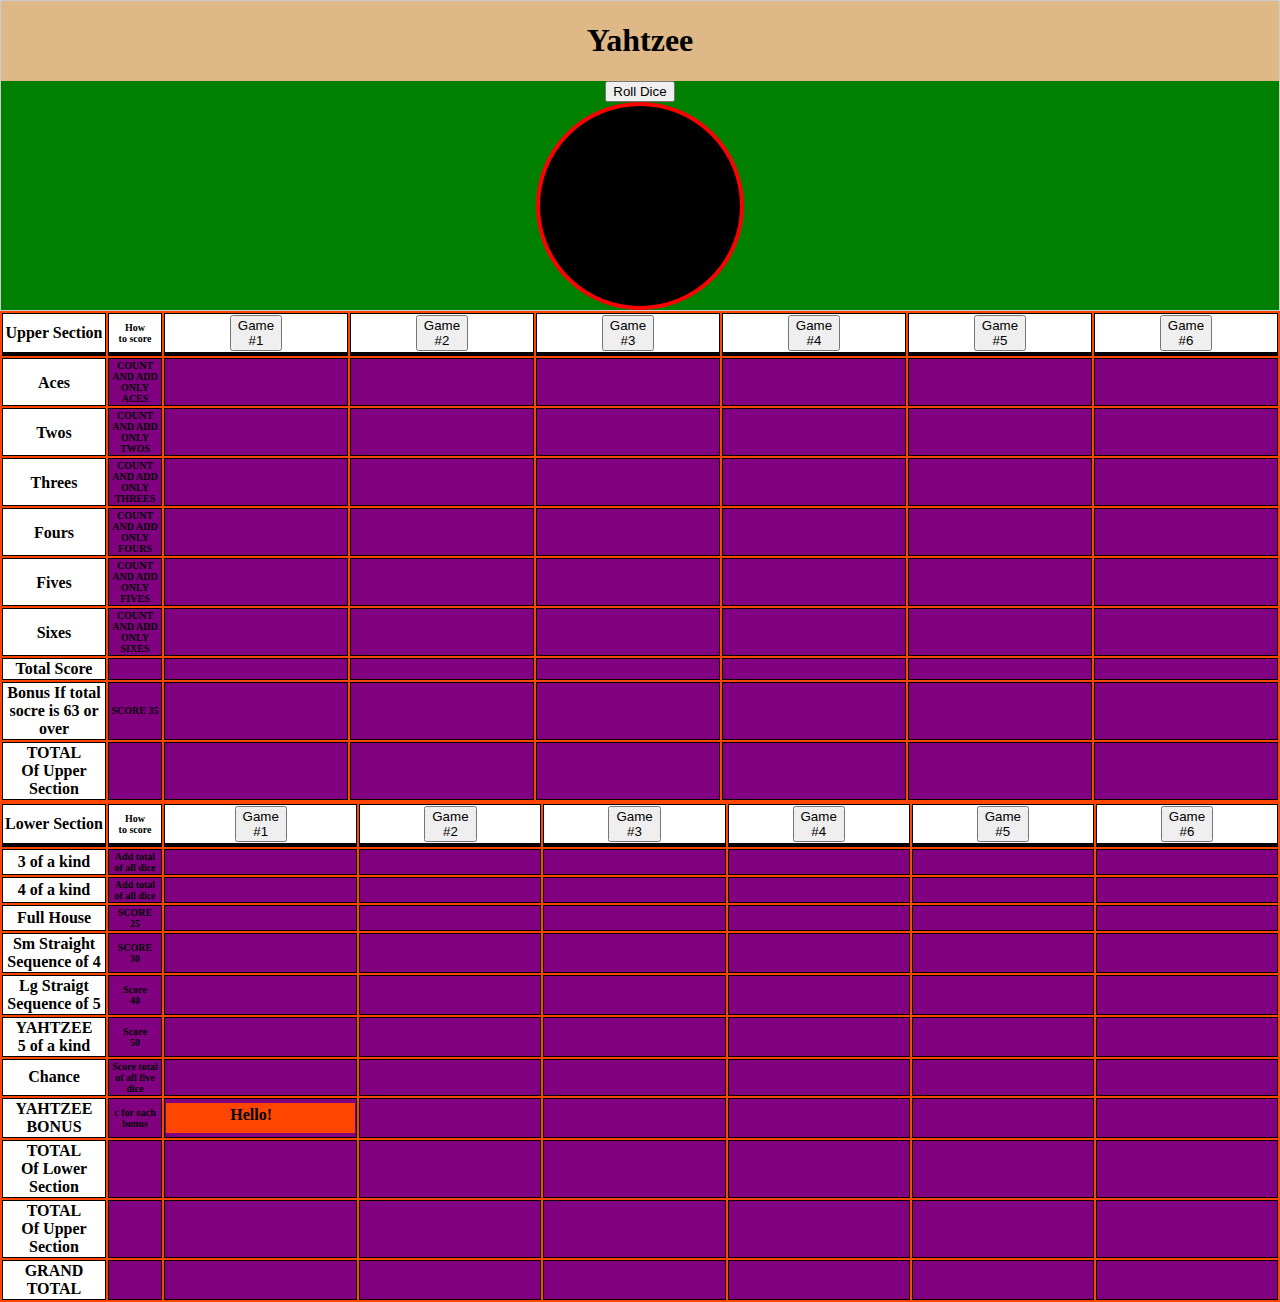
==== commit 2a52cd16: "Pushing before changing getOptions() //Yahtzee line 203" ====
--- a/Yahtzee2/index.html
+++ b/Yahtzee2/index.html
@@ -23,12 +23,13 @@
         display: none;
       }
     </style>
+    <title>Yahtzee</title>
   </head>
   <body id="body">
     <div class="conatiner">
       <div class="row">
         <!-- COL 1 -->
-        <div class="col-xl">
+        <div class="col">
           <div class="header">
             <h1>Yahtzee</h1>
             <!-- <div class="dice-gif-container">
@@ -53,7 +54,7 @@
           </div>
         </div>
         <!-- COL 2 -->
-        <div class="col-xl">
+        <div class="col">
           <table class="upper-table" id="game-board">
             <tr class="upper-section">
               <th>Upper Section</th>
@@ -211,7 +212,7 @@
         <!-- =============== LOWER SECTION ============ -->
 
         <!-- COL 3 -->
-        <div class="col-xl">
+        <div class="col">
           <table id="lower-table">
             <tr class="lower-section">
               <th>Lower Section</th>
@@ -348,19 +349,15 @@
               <th class="bonus">YAHTZEE <br />BONUS</th>
               <th>c for each bonus</th>
               <th class="yahtzee-bonus">
-                <table style="margin: 0px;" class="table table-bordered">
-                    <td></td>
-                    <td></td>
-                    <td></td>
-                    
+                <table id="yahtzee-bonus-checks" style="margin: 0px;" class="table table-bordered">
+                  <td>Hello!</td>
+                  <td></td>
+                  <td></td>
                 </table>
-                <table style="margin: 0px;" class="table table-bordered">
+                <table id="yahtzee-bonus-total" style="margin: 0px;" class="table table-bordered">
                   <td>
-                    
                   </td>
                 </table>
-                
-                
               </th>
               <th></th>
               <th></th>
--- a/Yahtzee2/styles.css
+++ b/Yahtzee2/styles.css
@@ -1,9 +1,12 @@
 #body {
   margin: 0px;
-  padding: 50px;
+
   background-color: black;
 }
 
+/* #yahtzee-bonus-checks td:nth-child(3) {
+  background-color: aqua;
+} */
 .container {
   background-color: black;
 }
@@ -12,7 +15,6 @@
 }
 .header {
   text-align: center;
-
   background-color: burlywood;
   border: 1px solid #ccc;
 }
@@ -89,9 +91,9 @@
   border-bottom: 4px solid black;
 }
 
-span {
+/* span {
   padding: 5px;
-}
+} */
 
 /* .score-span {
   font-size: 1.5em;
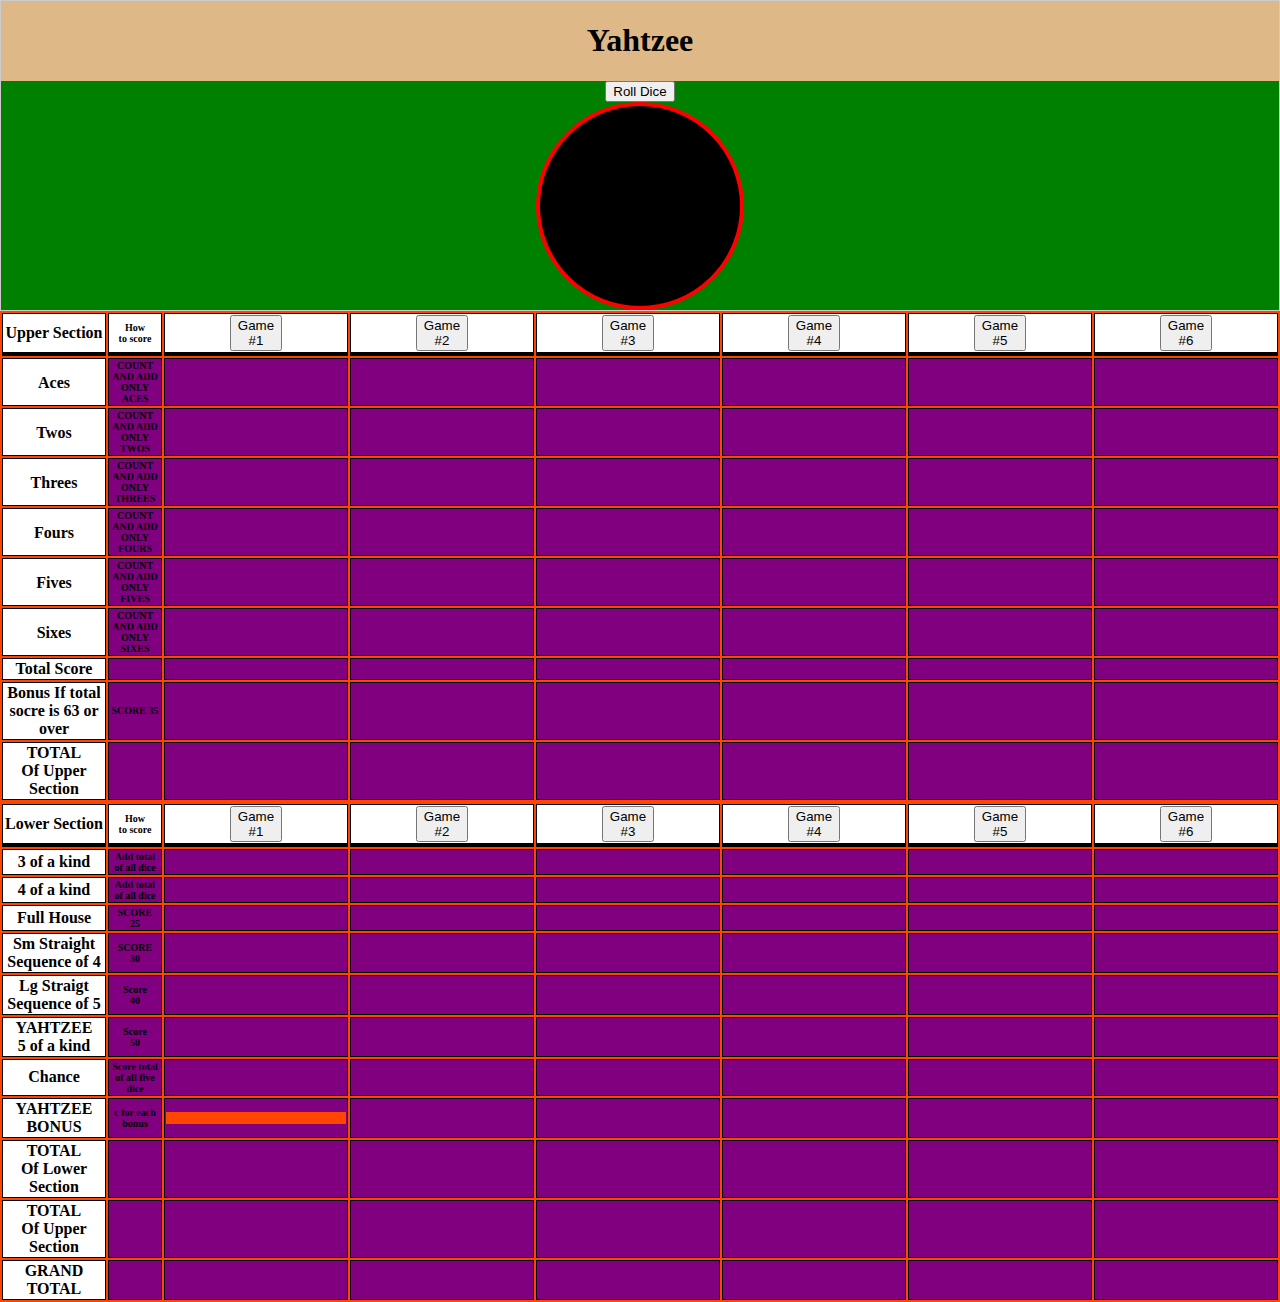
==== commit 36ff0b4b: "Finished major functionality of the game" ====
--- a/Yahtzee2/index.html
+++ b/Yahtzee2/index.html
@@ -350,7 +350,7 @@
               <th>c for each bonus</th>
               <th class="yahtzee-bonus">
                 <table id="yahtzee-bonus-checks" style="margin: 0px;" class="table table-bordered">
-                  <td>Hello!</td>
+                  <td></td>
                   <td></td>
                   <td></td>
                 </table>
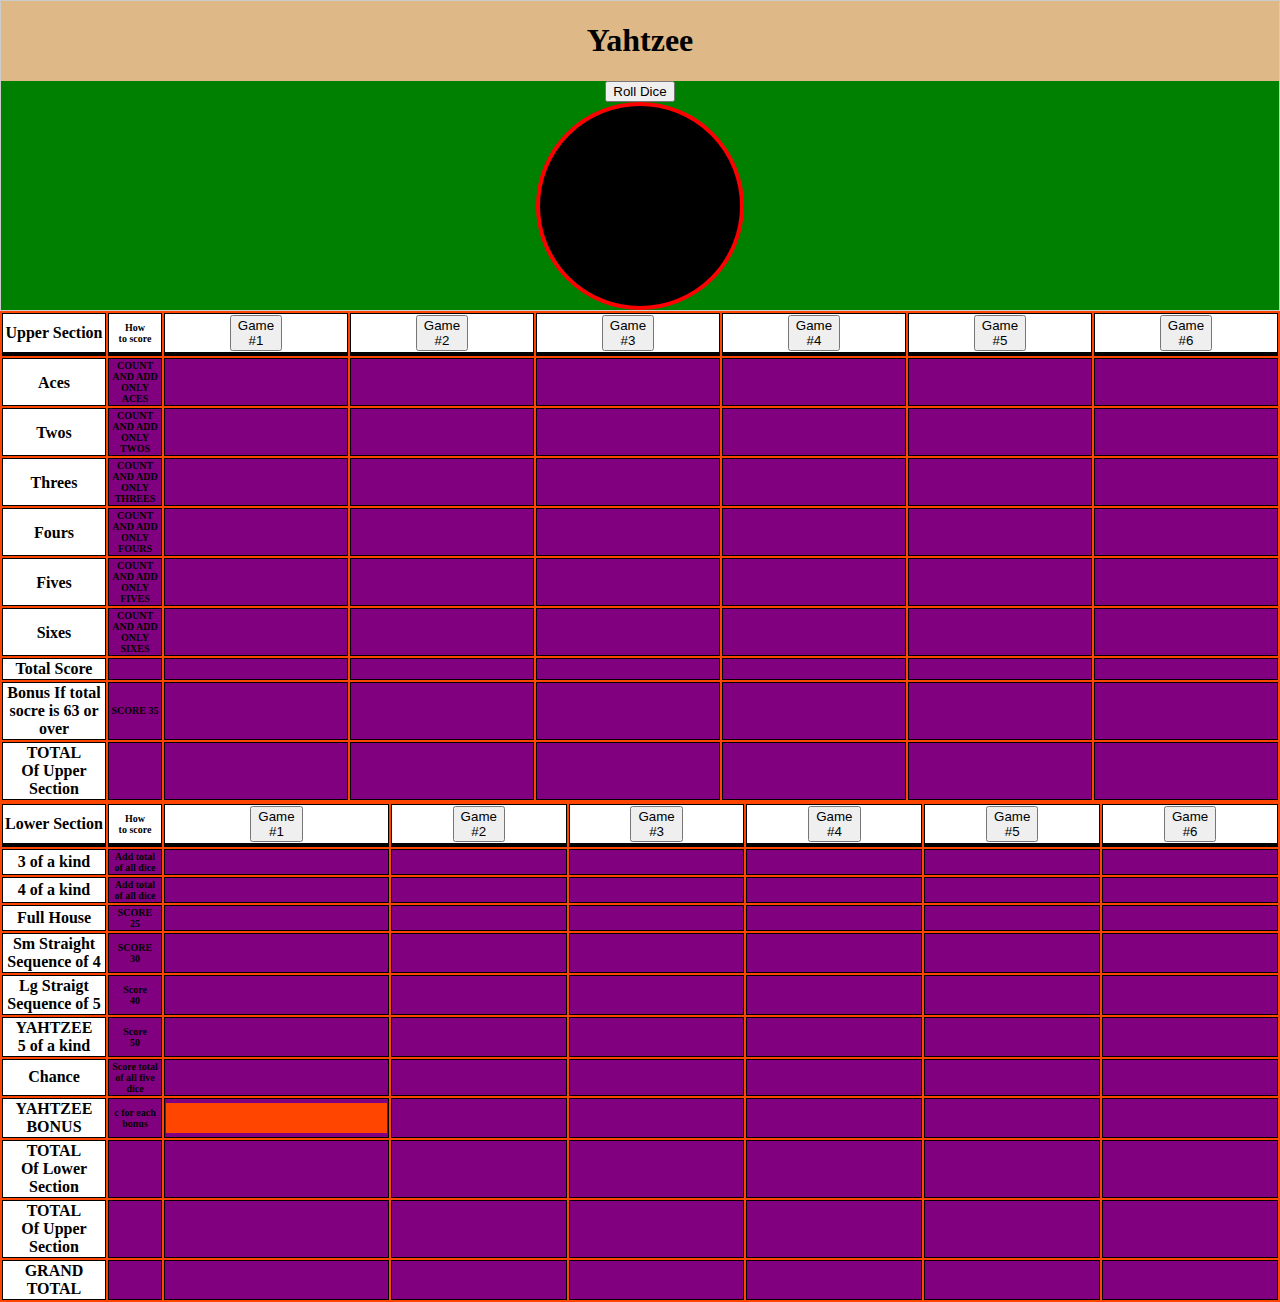
==== commit 2ec26241: "Is this the ticket?" ====
--- a/Yahtzee2/index.html
+++ b/Yahtzee2/index.html
@@ -44,11 +44,11 @@
                 Roll Dice
               </button>
               <div class="dice-container">
-                <i id="1" class="fas fa-dice-one"></i>
-                <i id="2" class="fas fa-dice-one"></i>
-                <i id="3" class="fas fa-dice-one"></i>
-                <i id="4" class="fas fa-dice-one"></i>
-                <i id="5" class="fas fa-dice-one"></i>
+                <i id="1" draggable="true" class="fas fa-dice-one"></i>
+                <i id="2" draggable="true" class="fas fa-dice-one"></i>
+                <i id="3" draggable="true"class="fas fa-dice-one"></i>
+                <i id="4" draggable="true" class="fas fa-dice-one"></i>
+                <i id="5" draggable="true" class="fas fa-dice-one"></i>
               </div>
             </div>
           </div>
--- a/Yahtzee2/styles.css
+++ b/Yahtzee2/styles.css
@@ -4,9 +4,11 @@
   background-color: black;
 }
 
-/* #yahtzee-bonus-checks td:nth-child(3) {
-  background-color: aqua;
-} */
+#yahtzee-bonus-checks td {
+  padding: 0;
+  height: 20px;
+  width: 20px;
+}
 .container {
   background-color: black;
 }
